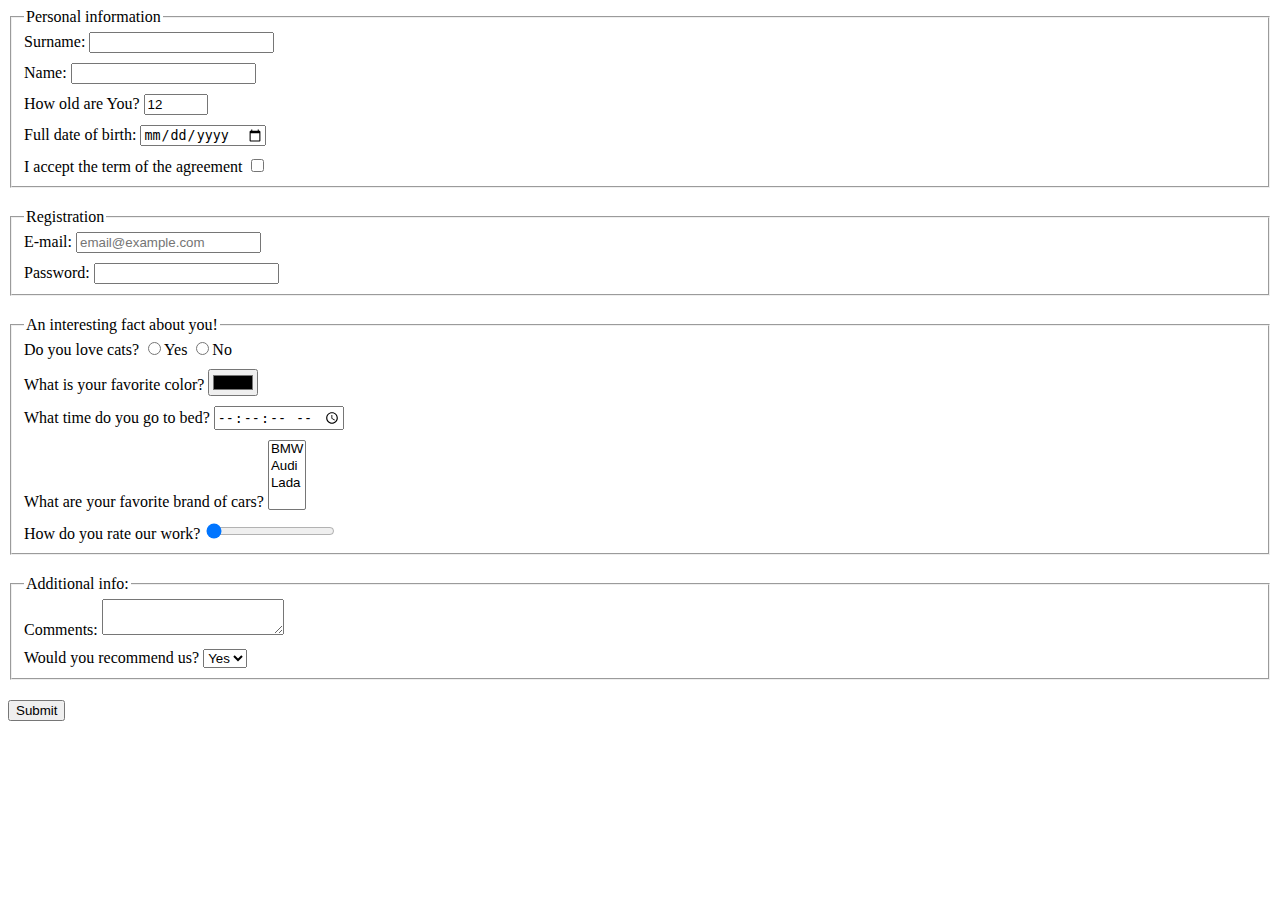
==== src/index.html @ be34d14e "Form add" ====
<!doctype html>
<html lang="en">
  <head>
    <meta charset="UTF-8">
    <meta
      name="viewport"
      content="width=device-width, user-scalable=no, initial-scale=1.0, maximum-scale=1.0, minimum-scale=1.0"
    >
    <meta http-equiv="X-UA-Compatible" content="ie=edge">
    <title>HTML Form</title>
    <link rel="stylesheet" href="./style.css">
  </head>
  <body>
    <form action="post" class="form"
    onsubmit="onSubmit()">
      <fieldset class="fieldset">
        <legend>Personal information</legend>
        <lable class="field" for="user_surname">
          Surname:
          <input type="text"
          id="user_surname"
          name="user_surname"
          minlength="2"
          maxlength="50"
          autocomplete="off"
          required>
        </lable>
        <lable class="field" for="user_name">
          Name:
          <input type="text"
           id="user_name"
           name="user_name"
           minlength="2"
           maxlength="50"
           autocomplete="off"
           required>
        </lable>
        <lable class="field" for="user_age">
          How old are You?
          <input type="number"
          id="user_age"
          name="age"
          min="12"
          max="100"
          value="12"
          required>
        </lable>
        <lable class="field" for="user_date">
          Full date of birth:
          <input type="date"
          id="user_date"
          name="user_date"
          required>
        </lable>
        <lable class="field" for="term">
          I accept the term of the agreement
          <input type="checkbox"
          id="term"
          name="term"
          required>
        </lable>
      </fieldset>
      <fieldset class="fieldset">
        <legend>Registration</legend>
        <lable class="field" for="user_email">
          E-mail:
          <input type="email"
          id="user_email"
          name="user_email"
          placeholder="email@example.com"
          required>
        </lable>
        <lable class="field" for="user_pass">
          Password:
          <input type="password"
          id="user_pass"
          name="user_pass"
          minlength="6"
          maxlength="50"
          required>
        </lable>
      </fieldset>
      <fieldset class="fieldset">
        <legend>An interesting fact about you!</legend>
        <lable class="field"
        for="user_like_cat"
        required>
          Do you love cats?
          <input
          type="radio"
          name="user_like_cat"
          value ="Yes"
          id="user_like_cat"
          >Yes
          <input
          type="radio"
          name="user_like_cat"
          value ="No"
          >No
        </lable>
        <lable class="field" for="user_colour">
          What is your favorite color?
          <input type="color"
          id="user_colour"
          name="user_colour"
          required>
        </lable>
        <lable class="field" for="user_hour_sleep">
          What time do you go to bed?
          <input type="time"
          id="user_hour_sleep"
          name="user_hour_sleep"
          step="2"
          required>
        </lable>
        <lable class="field" for="user_favorite_car">
          What are your favorite brand of cars?
          <select
            id="user_favorite_car"
            name="car"
            multiple
            required>
            <option value="bmw">BMW</option>
            <option value="audi">Audi</option>
            <option value="lada">Lada</option>
          </select>
        </lable>
        <lable class="field" for="user_rate">
          How do you rate our work?
          <input type="range"
          id="user_rate"
          value="0"
          min="0"
          max="100"
          name="user_rate"
          required>
        </lable>
      </fieldset>
      <fieldset class="fieldset">
        <legend>Additional info:</legend>
        <lable class="field" for="user_commets">
          Comments:
          <textarea
           id="user_commets"
           cols="20"
           rows="2"
           name="user_commets"
          >
          </textarea>
        </lable>
        <lable class="field" for="user_recom">
          Would you recommend us?
          <select
            id="user_recom"
            name="user_recom"
            required>
            <option value="Yes">Yes</option>
            <option value="No">No</option>
          </select>
        </lable>
      </fieldset>
    </form>
    <button
      class="btn-submit"
      type="submit">
      Submit
    </button>
    <script type="text/javascript" src="./main.js"></script>
  </body>
</html>
---- src/style.css ----
/* styles go here */
.field {
  display: block;
  cursor: pointer;
}

.field:not(:last-child) {
  padding-bottom: 10px;
}

.fieldset {
  margin-bottom: 20px;
}

.btn-submit {
  margin-bottom: 30px;
}
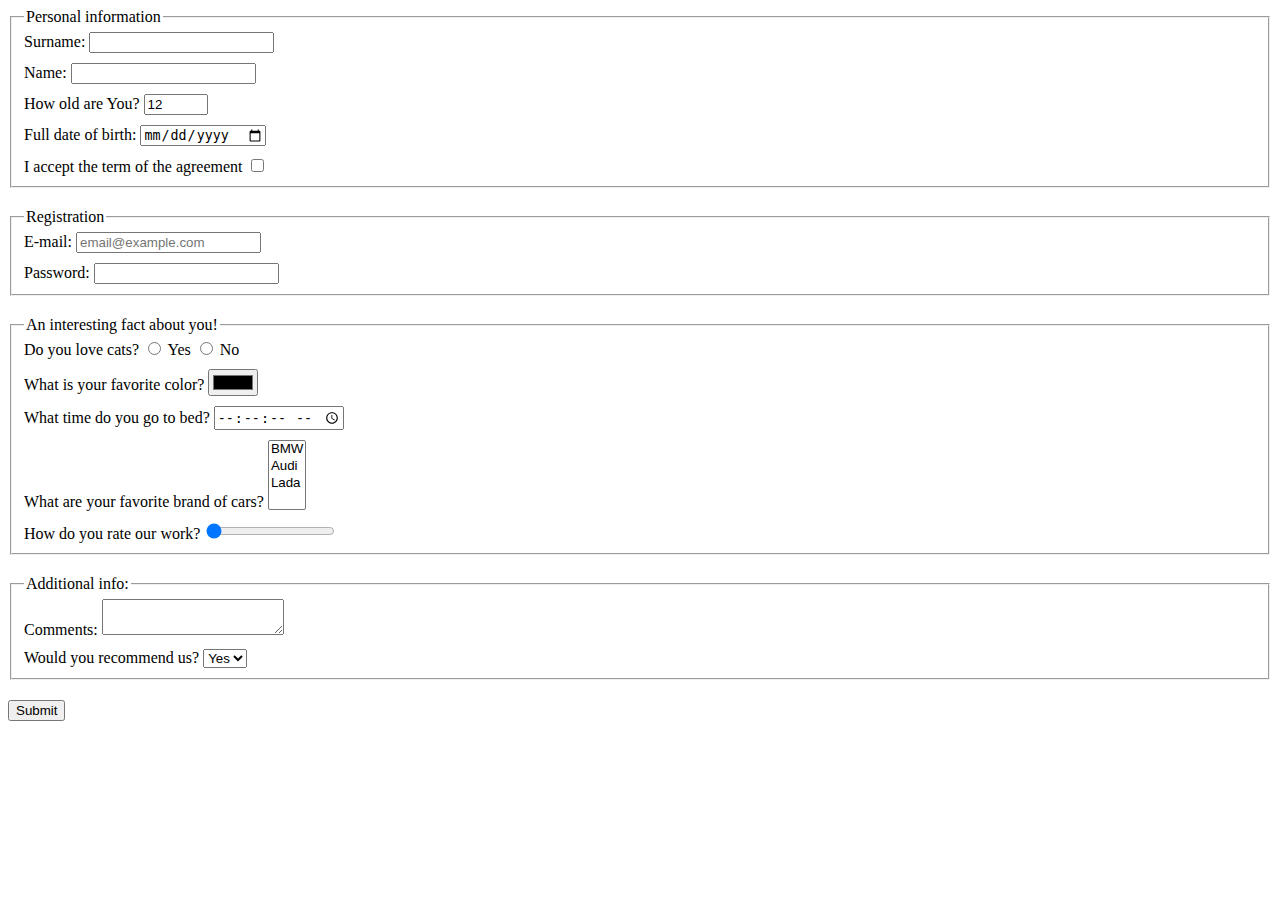
==== commit 1e0f43d7: "Fix bugs" ====
--- a/src/index.html
+++ b/src/index.html
@@ -4,18 +4,21 @@
     <meta charset="UTF-8">
     <meta
       name="viewport"
-      content="width=device-width, user-scalable=no, initial-scale=1.0, maximum-scale=1.0, minimum-scale=1.0"
+      content="width=device-width, user-scalabel=no, initial-scale=1.0, maximum-scale=1.0, minimum-scale=1.0"
     >
     <meta http-equiv="X-UA-Compatible" content="ie=edge">
     <title>HTML Form</title>
     <link rel="stylesheet" href="./style.css">
   </head>
   <body>
-    <form action="post" class="form"
-    onsubmit="onSubmit()">
+    <form
+      action="post"
+      class="form"
+      onsubmit="onSubmit()"
+    >
       <fieldset class="fieldset">
         <legend>Personal information</legend>
-        <lable class="field" for="user_surname">
+        <label class="field" for="user_surname">
           Surname:
           <input type="text"
           id="user_surname"
@@ -23,9 +26,10 @@
           minlength="2"
           maxlength="50"
           autocomplete="off"
-          required>
-        </lable>
-        <lable class="field" for="user_name">
+          required
+          >
+        </label>
+        <label class="field" for="user_name">
           Name:
           <input type="text"
            id="user_name"
@@ -33,9 +37,10 @@
            minlength="2"
            maxlength="50"
            autocomplete="off"
-           required>
-        </lable>
-        <lable class="field" for="user_age">
+           required
+           >
+        </label>
+        <label class="field" for="user_age">
           How old are You?
           <input type="number"
           id="user_age"
@@ -43,89 +48,102 @@
           min="12"
           max="100"
           value="12"
-          required>
-        </lable>
-        <lable class="field" for="user_date">
+          required
+          >
+        </label>
+        <label class="field" for="user_date">
           Full date of birth:
           <input type="date"
           id="user_date"
           name="user_date"
-          required>
-        </lable>
-        <lable class="field" for="term">
+          required
+          >
+        </label>
+        <label class="field" for="term">
           I accept the term of the agreement
           <input type="checkbox"
           id="term"
           name="term"
-          required>
-        </lable>
+          required
+          >
+        </label>
       </fieldset>
       <fieldset class="fieldset">
         <legend>Registration</legend>
-        <lable class="field" for="user_email">
+        <label class="field" for="user_email">
           E-mail:
           <input type="email"
           id="user_email"
           name="user_email"
           placeholder="email@example.com"
-          required>
-        </lable>
-        <lable class="field" for="user_pass">
+          required
+          >
+        </label>
+        <label class="field" for="user_pass">
           Password:
-          <input type="password"
+          <input
+          type="password"
           id="user_pass"
           name="user_pass"
           minlength="6"
           maxlength="50"
-          required>
-        </lable>
+          required
+          >
+        </label>
       </fieldset>
       <fieldset class="fieldset">
         <legend>An interesting fact about you!</legend>
-        <lable class="field"
+        <label
+        class="field"
         for="user_like_cat"
-        required>
+        required
+        >
           Do you love cats?
           <input
           type="radio"
           name="user_like_cat"
           value ="Yes"
           id="user_like_cat"
-          >Yes
+          >
+          Yes
           <input
           type="radio"
           name="user_like_cat"
           value ="No"
-          >No
-        </lable>
-        <lable class="field" for="user_colour">
+          >
+          No
+        </label>
+        <label class="field" for="user_colour">
           What is your favorite color?
           <input type="color"
           id="user_colour"
           name="user_colour"
-          required>
-        </lable>
-        <lable class="field" for="user_hour_sleep">
+          required
+          >
+        </label>
+        <label class="field" for="user_hour_sleep">
           What time do you go to bed?
           <input type="time"
           id="user_hour_sleep"
           name="user_hour_sleep"
           step="2"
-          required>
-        </lable>
-        <lable class="field" for="user_favorite_car">
+          required
+          >
+        </label>
+        <label class="field" for="user_favorite_car">
           What are your favorite brand of cars?
           <select
             id="user_favorite_car"
             name="car"
             multiple
-            required>
+            required
+            >
             <option value="bmw">BMW</option>
             <option value="audi">Audi</option>
             <option value="lada">Lada</option>
           </select>
-        </lable>
-        <lable class="field" for="user_rate">
+        </label>
+        <label class="field" for="user_rate">
           How do you rate our work?
           <input type="range"
           id="user_rate"
@@ -133,12 +151,13 @@
           min="0"
           max="100"
           name="user_rate"
-          required>
-        </lable>
+          required
+          >
+        </label>
       </fieldset>
       <fieldset class="fieldset">
         <legend>Additional info:</legend>
-        <lable class="field" for="user_commets">
+        <label class="field" for="user_commets">
           Comments:
           <textarea
            id="user_commets"
@@ -147,8 +166,8 @@
            name="user_commets"
           >
           </textarea>
-        </lable>
-        <lable class="field" for="user_recom">
+        </label>
+        <label class="field" for="user_recom">
           Would you recommend us?
           <select
             id="user_recom"
@@ -157,12 +176,10 @@
             <option value="Yes">Yes</option>
             <option value="No">No</option>
           </select>
-        </lable>
+        </label>
       </fieldset>
     </form>
-    <button
-      class="btn-submit"
-      type="submit">
+    <button class="btn-submit" type="submit">
       Submit
     </button>
     <script type="text/javascript" src="./main.js"></script>
